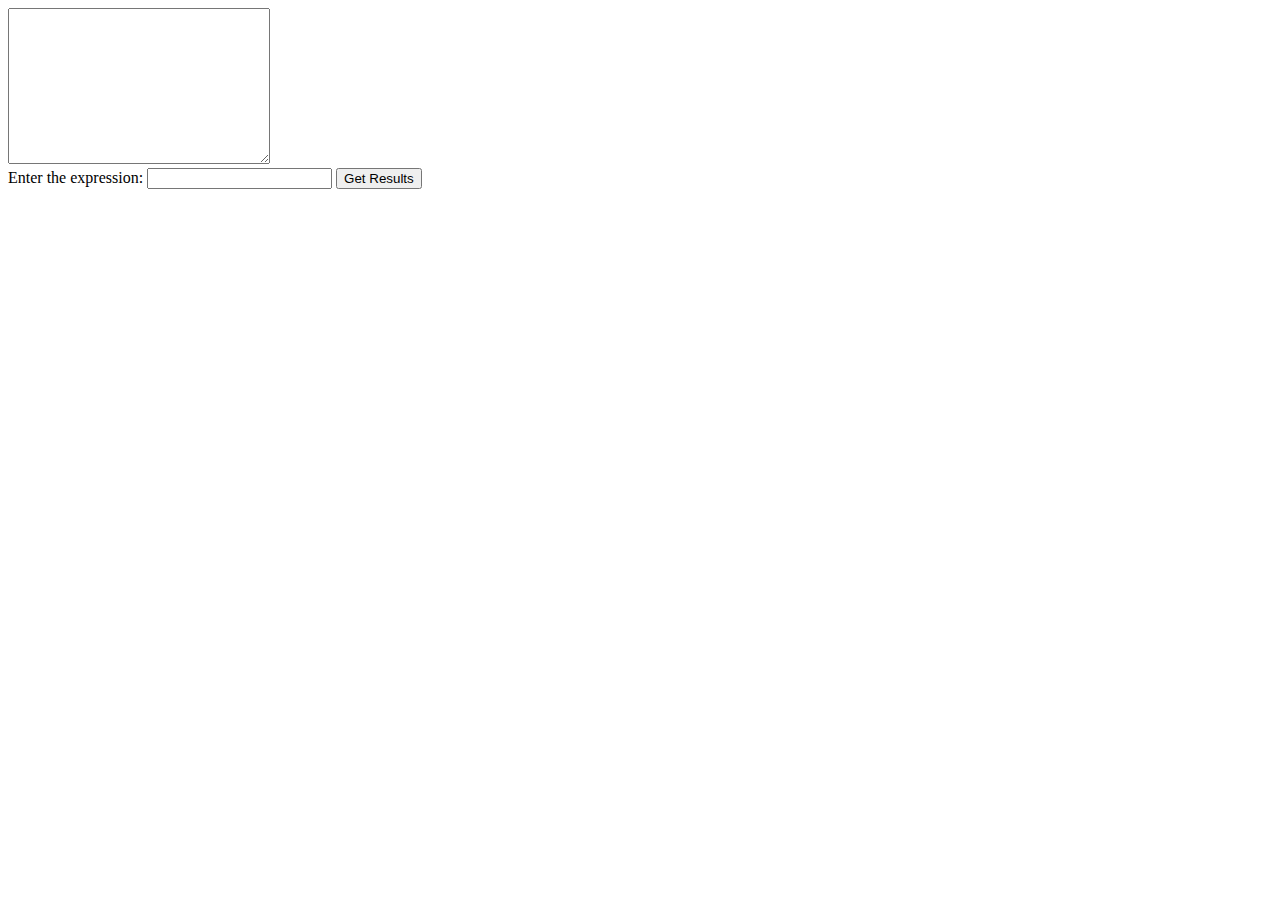
==== tictactoeapp/templates/index.html @ e37a06af "initial commit" ====
<!DOCTYPE html>
<html lang="en">

<head>
    <meta charset="UTF-8">
    <meta name="viewport" content="width=device-width, initial-scale=1.0">
    <title>Live Calculator</title>
</head>

<body>
    <textarea name="ta" id="results" cols="30" rows="10">

    </textarea><br>
    Enter the expression: <input type="text" id="exp">
    <input type="button" id="submit" value="Get Results">
    <script>
        const socket = new WebSocket('ws://localhost:8000/ws/livec/');
        socket.onmessage = (e) => {
            result = JSON.parse(e.data).result;
            document.getElementById("results").value += "Server: " + result + "\n";
        }

        socket.onclose = (e) => {
            console.log("Socket closed!");
        }

        document.querySelector('#exp').onkeyup = function (e) {
            if (e.keyCode === 13) {  // enter, return
                document.querySelector('#submit ').click();
            }
        };

        document.querySelector("#submit").onclick = (e) => {
            inputfield = document.querySelector("#exp")
            exp = inputfield.value
            socket.send(JSON.stringify(
                {
                    expression: exp
                }
            ))
            document.querySelector("#results").value += "You: " + exp + "\n";
            inputfield.value = "";
        }

    </script>
</body>

</html>
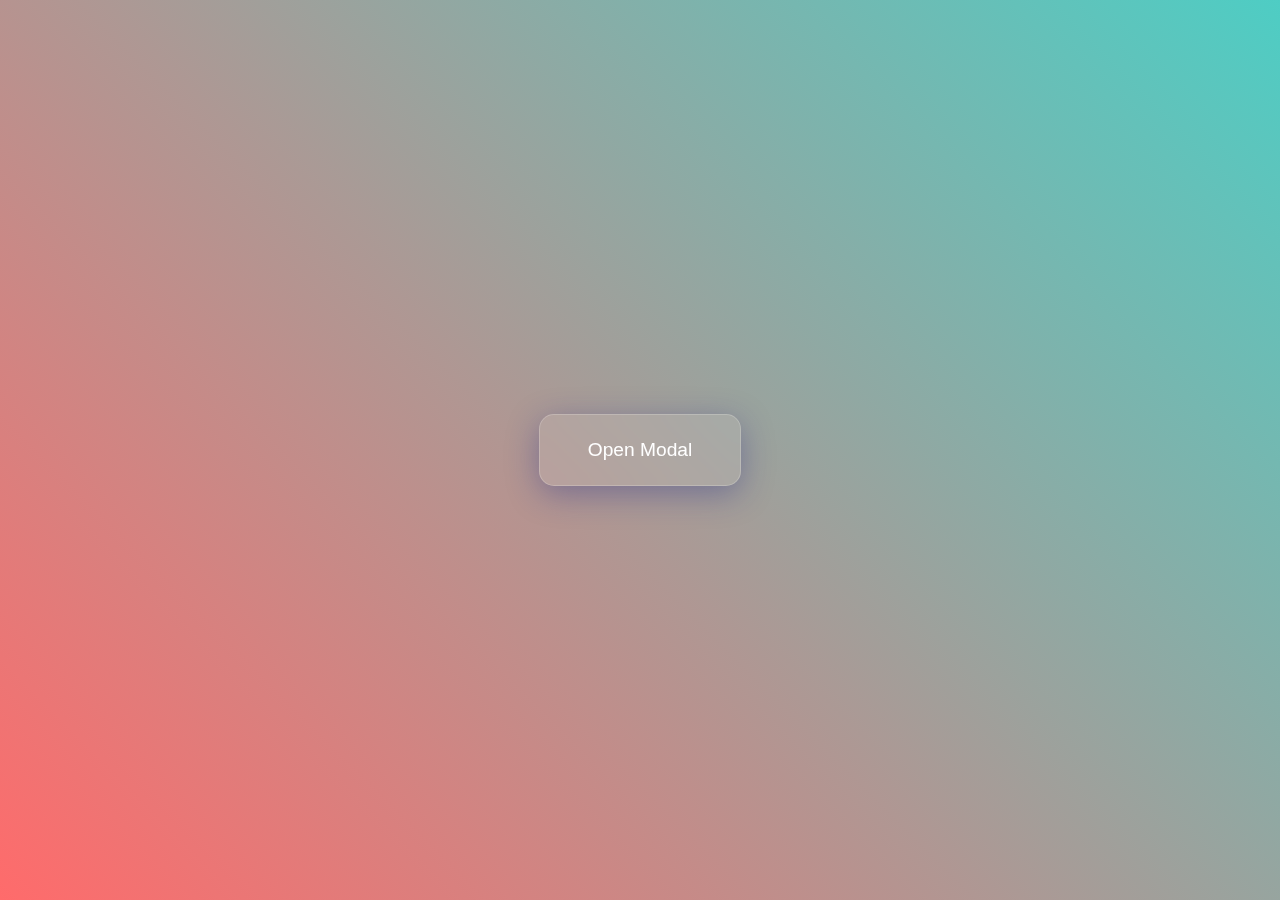
==== commit e07a07cd: "Front end enhancement added Model to show msg when first time game load show some ccold jokes" ====
--- a/tictactoeapp/templates/index.html
+++ b/tictactoeapp/templates/index.html
@@ -1,48 +1,202 @@
 <!DOCTYPE html>
 <html lang="en">
-
 <head>
     <meta charset="UTF-8">
     <meta name="viewport" content="width=device-width, initial-scale=1.0">
-    <title>Live Calculator</title>
+    <title>Modern Glassmorphism Modal</title>
+    <link rel="stylesheet" href="https://cdnjs.cloudflare.com/ajax/libs/font-awesome/6.0.0/css/all.min.css">
+    <style>
+        * {
+            margin: 0;
+            padding: 0;
+            box-sizing: border-box;
+        }
+
+        body {
+            font-family: 'Segoe UI', sans-serif;
+            min-height: 100vh;
+            display: flex;
+            justify-content: center;
+            align-items: center;
+            background: linear-gradient(45deg, #ff6b6b, #4ecdc4);
+        }
+
+        .trigger-btn {
+            padding: 1.5rem 3rem;
+            font-size: 1.2rem;
+            background: rgba(255, 255, 255, 0.1);
+            backdrop-filter: blur(10px);
+            border: 1px solid rgba(255, 255, 255, 0.2);
+            border-radius: 15px;
+            color: white;
+            cursor: pointer;
+            transition: all 0.3s ease;
+            box-shadow: 0 8px 32px 0 rgba(31, 38, 135, 0.37);
+        }
+
+        .trigger-btn:hover {
+            background: rgba(255, 255, 255, 0.2);
+            transform: translateY(-2px);
+        }
+
+        .modal-overlay {
+            position: fixed;
+            top: 0;
+            left: 0;
+            width: 100%;
+            height: 100%;
+            background: rgba(0, 0, 0, 0.5);
+            backdrop-filter: blur(8px);
+            display: flex;
+            justify-content: center;
+            align-items: center;
+            opacity: 0;
+            visibility: hidden;
+            transition: all 0.3s ease;
+        }
+
+        .modal-overlay.active {
+            opacity: 1;
+            visibility: visible;
+        }
+
+        .modal-content {
+            background: rgba(255, 255, 255, 0.9);
+            padding: 2rem;
+            border-radius: 20px;
+            width: 90%;
+            max-width: 500px;
+            transform: scale(0.8);
+            transition: all 0.3s ease;
+            box-shadow: 0 8px 32px 0 rgba(31, 38, 135, 0.37);
+            border: 1px solid rgba(255, 255, 255, 0.18);
+        }
+
+        .modal-overlay.active .modal-content {
+            transform: scale(1);
+        }
+
+        .modal-header {
+            display: flex;
+            justify-content: space-between;
+            align-items: center;
+            margin-bottom: 1.5rem;
+        }
+
+        .modal-title {
+            font-size: 1.8rem;
+            color: #2d3436;
+            text-shadow: 2px 2px 4px rgba(0, 0, 0, 0.1);
+        }
+
+        .close-btn {
+            background: none;
+            border: none;
+            font-size: 1.5rem;
+            cursor: pointer;
+            color: #2d3436;
+            transition: transform 0.3s ease;
+        }
+
+        .close-btn:hover {
+            transform: rotate(90deg);
+        }
+
+        .modal-body {
+            line-height: 1.6;
+            color: #636e72;
+            margin-bottom: 2rem;
+        }
+
+        @media (max-width: 480px) {
+            .modal-content {
+                padding: 1.5rem;
+            }
+            
+            .modal-title {
+                font-size: 1.4rem;
+            }
+        }
+
+        /* Neomorphic effect */
+        .modal-content {
+            box-shadow: 20px 20px 60px #d1d1d1,
+                       -20px -20px 60px #ffffff;
+        }
+
+        /* Loading animation */
+        @keyframes pulse {
+            0% { transform: scale(0.95); opacity: 0.8; }
+            50% { transform: scale(1); opacity: 1; }
+            100% { transform: scale(0.95); opacity: 0.8; }
+        }
+
+        .loading .modal-content {
+            animation: pulse 1.5s infinite;
+        }
+    </style>
 </head>
-
 <body>
-    <textarea name="ta" id="results" cols="30" rows="10">
-
-    </textarea><br>
-    Enter the expression: <input type="text" id="exp">
-    <input type="button" id="submit" value="Get Results">
+    <button class="trigger-btn">Open Modal</button>
+
+    <div class="modal-overlay">
+        <div class="modal-content">
+            <div class="modal-header">
+                <h2 class="modal-title">Welcome! 👋</h2>
+                <button class="close-btn">&times;</button>
+            </div>
+            <div class="modal-body">
+                <p>Discover amazing content and exclusive features. Join our community today!</p>
+                <p>✨ Premium access<br>📬 Weekly updates<br>🎁 Special offers</p>
+            </div>
+        </div>
+    </div>
+
     <script>
-        const socket = new WebSocket('ws://localhost:8000/ws/livec/');
-        socket.onmessage = (e) => {
-            result = JSON.parse(e.data).result;
-            document.getElementById("results").value += "Server: " + result + "\n";
-        }
-
-        socket.onclose = (e) => {
-            console.log("Socket closed!");
-        }
-
-        document.querySelector('#exp').onkeyup = function (e) {
-            if (e.keyCode === 13) {  // enter, return
-                document.querySelector('#submit ').click();
+        const triggerBtn = document.querySelector('.trigger-btn');
+        const modalOverlay = document.querySelector('.modal-overlay');
+        const closeBtn = document.querySelector('.close-btn');
+        let autoCloseTimeout;
+
+        // Open modal
+        triggerBtn.addEventListener('click', () => {
+            modalOverlay.classList.add('active');
+            document.body.style.overflow = 'hidden';
+            startAutoClose();
+        });
+
+        // Close modal
+        function closeModal() {
+            modalOverlay.classList.remove('active');
+            document.body.style.overflow = 'auto';
+            cancelAutoClose();
+        }
+
+        // Close handlers
+        closeBtn.addEventListener('click', closeModal);
+        modalOverlay.addEventListener('click', (e) => {
+            if (e.target === modalOverlay) closeModal();
+        });
+
+        // ESC key support
+        document.addEventListener('keydown', (e) => {
+            if (e.key === 'Escape' && modalOverlay.classList.contains('active')) {
+                closeModal();
             }
-        };
-
-        document.querySelector("#submit").onclick = (e) => {
-            inputfield = document.querySelector("#exp")
-            exp = inputfield.value
-            socket.send(JSON.stringify(
-                {
-                    expression: exp
-                }
-            ))
-            document.querySelector("#results").value += "You: " + exp + "\n";
-            inputfield.value = "";
-        }
-
+        });
+
+        // Auto-close after 5 seconds
+        function startAutoClose() {
+            autoCloseTimeout = setTimeout(closeModal, 5000);
+        }
+
+        function cancelAutoClose() {
+            clearTimeout(autoCloseTimeout);
+        }
+
+        // Cancel auto-close on interaction
+        modalOverlay.addEventListener('mousemove', cancelAutoClose);
+        modalOverlay.addEventListener('touchstart', cancelAutoClose);
     </script>
 </body>
-
-</html>
+</html>